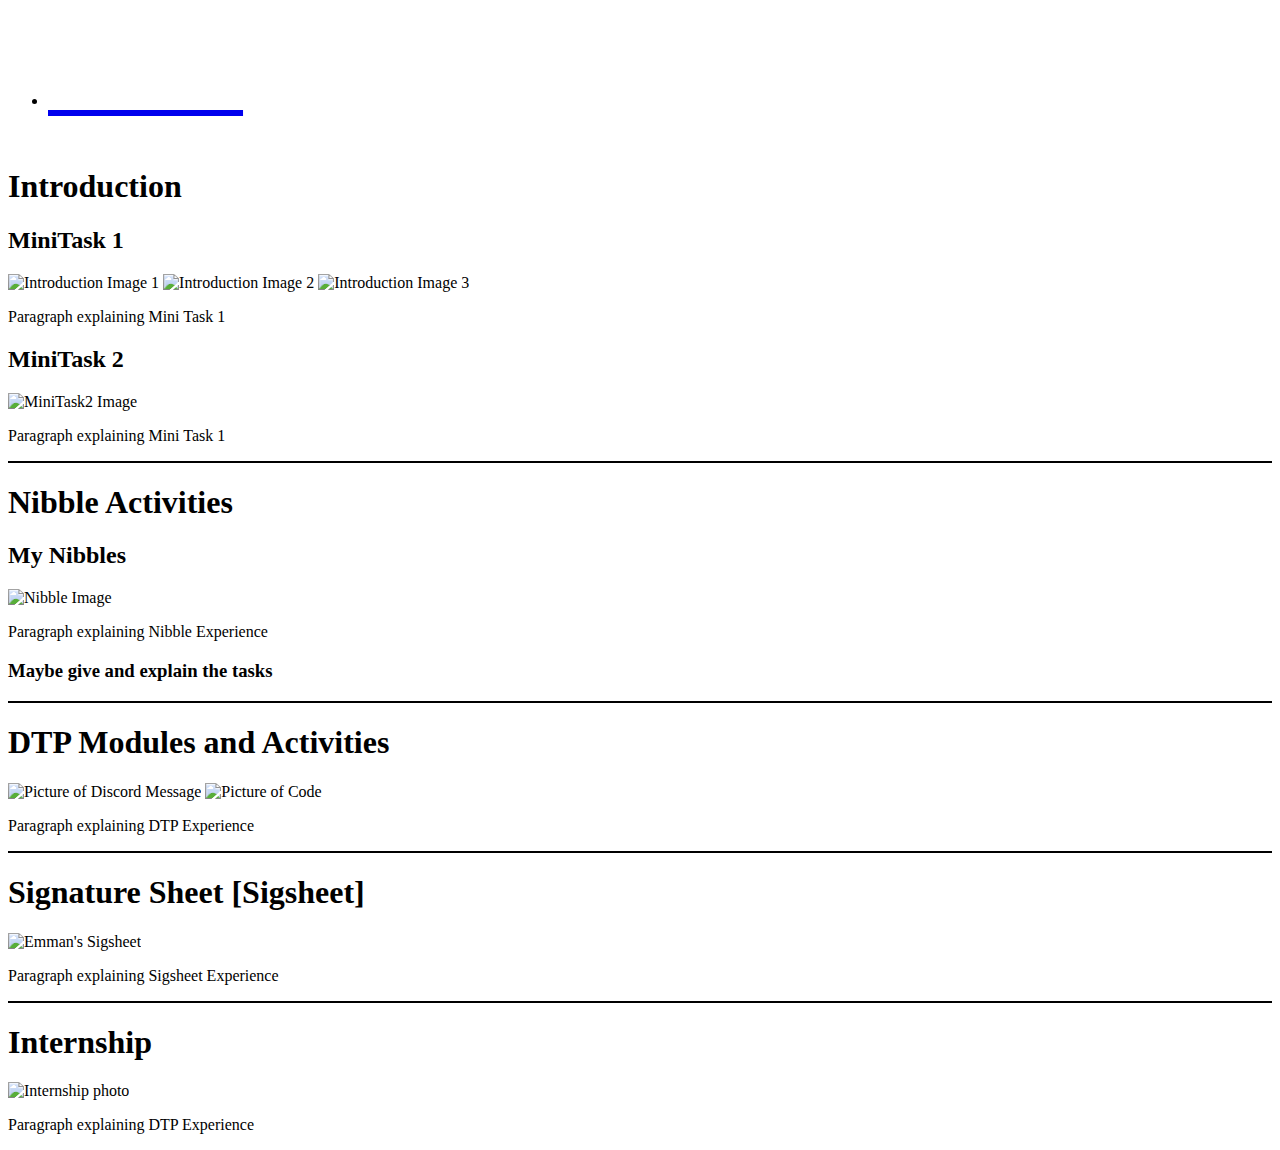
==== pages/emman.html @ 1ed6731f "Add files via upload" ====
<!DOCTYPE html>
<html>
    <title>Agent Emman</title>

    <body>
        <nav class="navbar bg-black">
            <div class="container-fluid"> 
                <ul class="navbar-nav" style="margin:auto;">
                    <li>
                        <a href="index.html" ><h1 style="color:white; font-size:7.5vh;">BACK</h1></a>
                    </li>
                </ul>
            </div>
            </nav>
        <div>
            <h1>Introduction</h1>
            <h2>MiniTask 1</h2>
            <span>
                <img src="photos/task1_emman1.png" alt="Introduction Image 1" width="32%" >
                <img src="photos/task1_emman2.png" alt="Introduction Image 2" width="32%"/>
                <img src="photos/task1_emman3.png" alt="Introduction Image 3" width="32%"/>
            </span> 
            <p>Paragraph explaining Mini Task 1</p>
            <h2>MiniTask 2</h2>
            <img src="photos/task2_emman.png" alt="MiniTask2 Image" width="100%"/>
            <p>Paragraph explaining Mini Task 1</p>

        </div>
        <hr size="2" color="black"> 
        <div>
            <h1>Nibble Activities</h1>
            <h2>My Nibbles</h2>
            <img src="photos/emman_nibbles.jpg" alt="Nibble Image" width="100%"/>
            <p>Paragraph explaining Nibble Experience</p>
            <h3>Maybe give and explain the tasks</h3>

        </div>
        <hr size="2" color="black"> 
        <div>
            <h1>DTP Modules and Activities</h1>
            <img src="photos/amante_dtp2.png" alt="Picture of Discord Message" width="100%"/>
            <img src="photos/amante_dtp1.png" alt="Picture of Code" width="100%"/>
            <p>Paragraph explaining DTP Experience</p>
        </div>
        <hr size="2" color="black"> 
        <div>
            <h1>Signature Sheet [Sigsheet]</h1>
            <img src="photos/emman_sigsheet.jpg" alt="Emman's Sigsheet" width="100%"/>
            <p>Paragraph explaining Sigsheet Experience</p>
        </div>
        <hr size="2" color="black"> 
        <div>
            <h1>Internship</h1>
            <img src="" alt="Internship photo" width="100%"/>
            <p>Paragraph explaining DTP Experience</p>
        </div>
    </body>
</html>
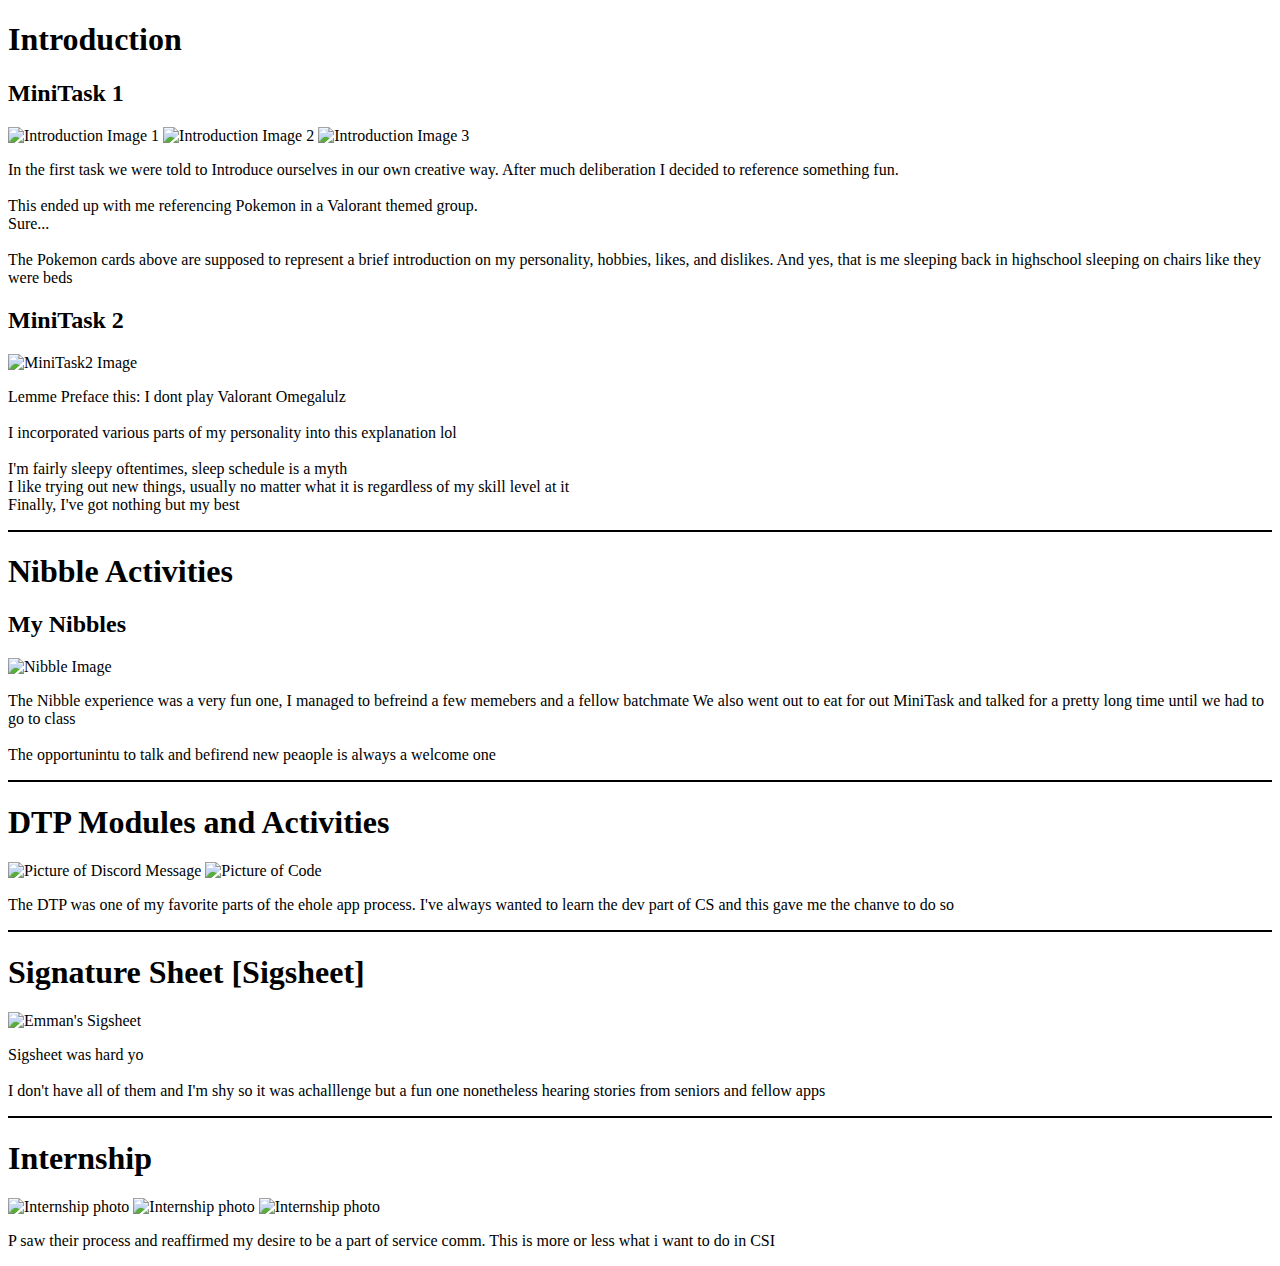
==== commit 496b349d: "Update and rename Amante.html to emman.html" ====
--- a/pages/emman.html
+++ b/pages/emman.html
@@ -3,15 +3,6 @@
     <title>Agent Emman</title>
 
     <body>
-        <nav class="navbar bg-black">
-            <div class="container-fluid"> 
-                <ul class="navbar-nav" style="margin:auto;">
-                    <li>
-                        <a href="index.html" ><h1 style="color:white; font-size:7.5vh;">BACK</h1></a>
-                    </li>
-                </ul>
-            </div>
-            </nav>
         <div>
             <h1>Introduction</h1>
             <h2>MiniTask 1</h2>
@@ -20,10 +11,28 @@
                 <img src="photos/task1_emman2.png" alt="Introduction Image 2" width="32%"/>
                 <img src="photos/task1_emman3.png" alt="Introduction Image 3" width="32%"/>
             </span> 
-            <p>Paragraph explaining Mini Task 1</p>
+            <p>
+                In the first task we were told to Introduce ourselves in our own creative way. After much deliberation
+                I decided to reference something fun.
+                <br><br>
+                This ended up with me referencing Pokemon in a Valorant themed group. <br>Sure...
+                <br><br>
+                The Pokemon cards above are supposed to represent a brief introduction on my personality, hobbies, likes, and dislikes.
+                And yes, that is me sleeping back in highschool sleeping on chairs like they were beds
+                
+            </p>
             <h2>MiniTask 2</h2>
             <img src="photos/task2_emman.png" alt="MiniTask2 Image" width="100%"/>
-            <p>Paragraph explaining Mini Task 1</p>
+            <p>Lemme Preface this: I dont play Valorant Omegalulz
+                <br><br>
+                I incorporated various parts of my personality into this explanation lol
+                <br><br>
+                I'm fairly sleepy oftentimes, sleep schedule is a myth
+                <br>
+                I like trying out new things, usually no matter what it is regardless of my skill level at it
+                <br>
+                Finally, I've got nothing but my best 
+            </p>
 
         </div>
         <hr size="2" color="black"> 
@@ -31,8 +40,12 @@
             <h1>Nibble Activities</h1>
             <h2>My Nibbles</h2>
             <img src="photos/emman_nibbles.jpg" alt="Nibble Image" width="100%"/>
-            <p>Paragraph explaining Nibble Experience</p>
-            <h3>Maybe give and explain the tasks</h3>
+            <p>The Nibble experience was a very fun one, I managed to befreind a few memebers and a fellow batchmate
+                We also went out to eat for out MiniTask and talked for a pretty long time until we had to go to class
+                <br><br>
+                The opportunintu to talk and befirend new peaople is always a welcome one 
+            </p>
+
 
         </div>
         <hr size="2" color="black"> 
@@ -40,19 +53,24 @@
             <h1>DTP Modules and Activities</h1>
             <img src="photos/amante_dtp2.png" alt="Picture of Discord Message" width="100%"/>
             <img src="photos/amante_dtp1.png" alt="Picture of Code" width="100%"/>
-            <p>Paragraph explaining DTP Experience</p>
+            <p>The DTP was one of my favorite parts of the ehole app process. I've always wanted to learn the dev part of CS and this gave me the chanve to do so</p>
         </div>
         <hr size="2" color="black"> 
         <div>
             <h1>Signature Sheet [Sigsheet]</h1>
             <img src="photos/emman_sigsheet.jpg" alt="Emman's Sigsheet" width="100%"/>
-            <p>Paragraph explaining Sigsheet Experience</p>
+            <p>Sigsheet was hard yo
+                <br><br>
+                I don't have all of them and I'm shy so it was achalllenge but a fun one nonetheless hearing stories from seniors and fellow apps
+            </p>
         </div>
         <hr size="2" color="black"> 
         <div>
             <h1>Internship</h1>
-            <img src="" alt="Internship photo" width="100%"/>
-            <p>Paragraph explaining DTP Experience</p>
+            <img src="photos/amante_internship1.jpg" alt="Internship photo" width="49%"/>
+            <img src="photos/emman_internship3.png" alt="Internship photo" width="49%"/>
+            <img src="photos/emman_internship2.png" alt="Internship photo" width="100%"/>
+            <p>P saw their process and reaffirmed my desire to be a part of service comm. This is more or less what i want to do in CSI</p>
         </div>
     </body>
-</html>+</html>
